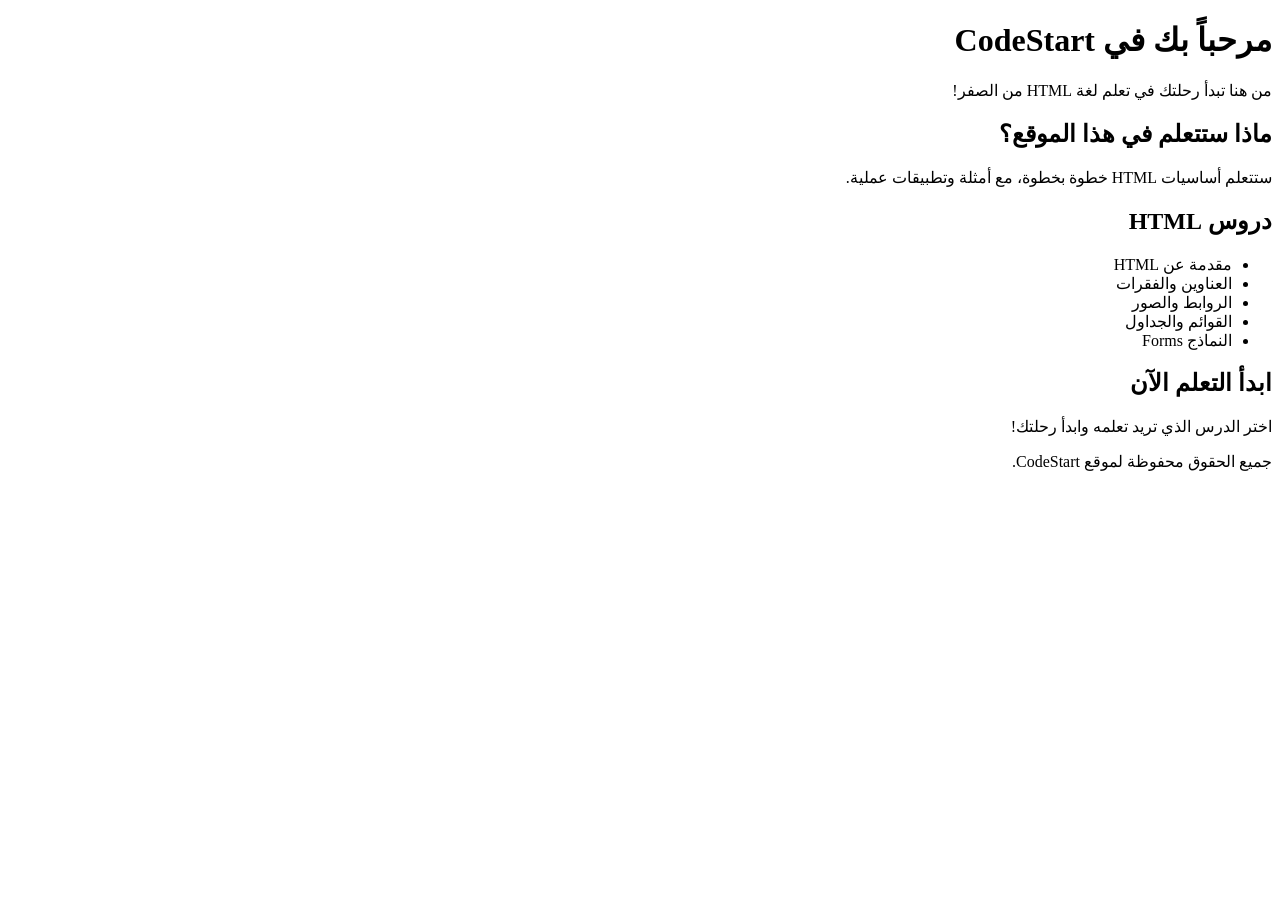
==== index.html @ 1e3afeb6 "Add files via upload" ====
<!DOCTYPE html><html lang="ar" dir="rtl">
<head>
    <meta charset="UTF-8">
    <meta name="viewport" content="width=device-width, initial-scale=1.0">
    <title>CodeStart | تعلم HTML</title>
</head>
<body><h1>مرحباً بك في CodeStart</h1>

<p>من هنا تبدأ رحلتك في تعلم لغة HTML من الصفر!</p>

<h2>ماذا ستتعلم في هذا الموقع؟</h2>

<p>ستتعلم أساسيات HTML خطوة بخطوة، مع أمثلة وتطبيقات عملية.</p>

<h2>دروس HTML</h2>

<ul>
    <li>مقدمة عن HTML</li>
    <li>العناوين والفقرات</li>
    <li>الروابط والصور</li>
    <li>القوائم والجداول</li>
    <li>النماذج Forms</li>
</ul>

<h2>ابدأ التعلم الآن</h2>

<p>اختر الدرس الذي تريد تعلمه وابدأ رحلتك!</p>

<p>جميع الحقوق محفوظة لموقع CodeStart.</p>

</body>
</html>
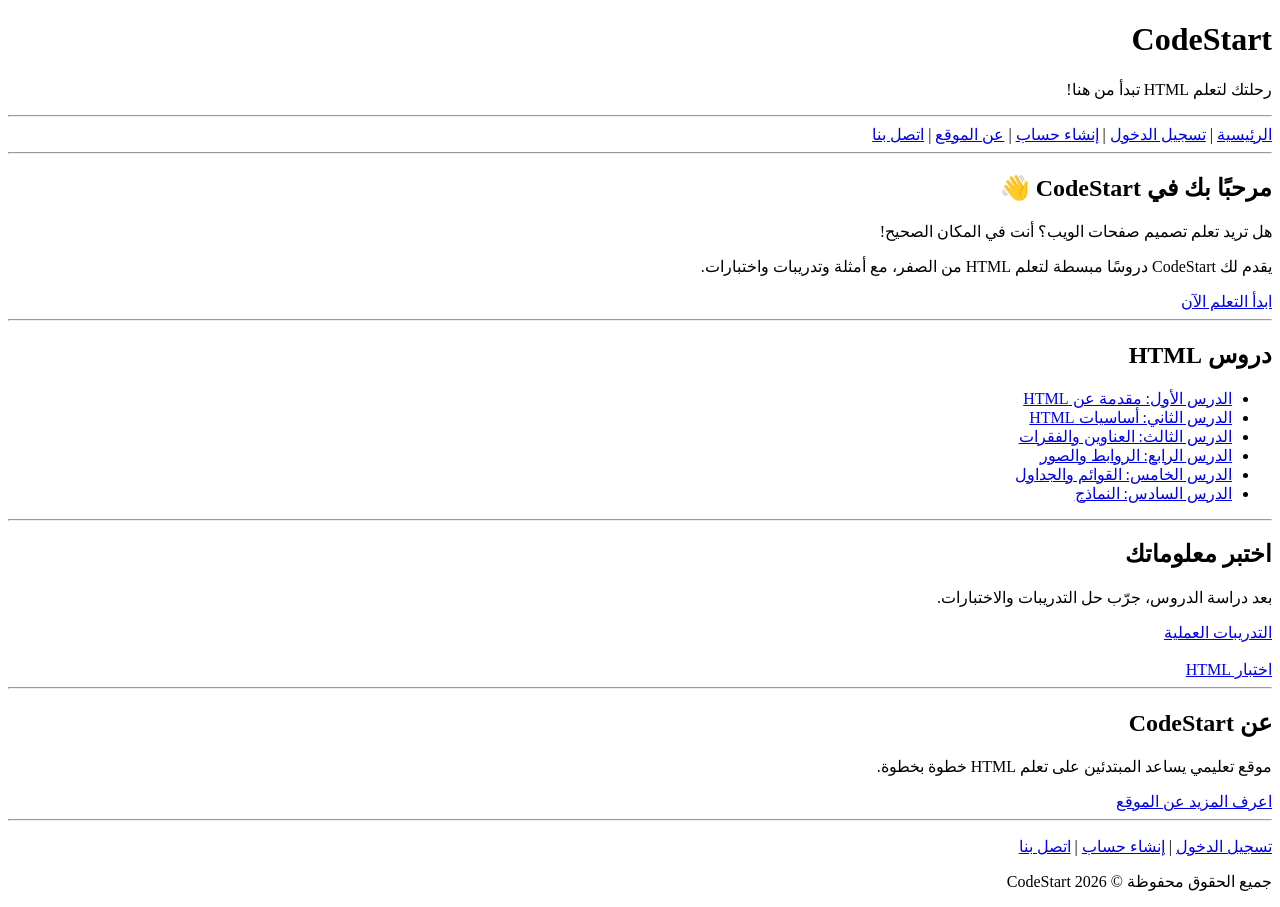
==== commit f1a14d54: "Update HTML content and structure" ====
--- a/index.html
+++ b/index.html
@@ -1,32 +1,163 @@
-<!DOCTYPE html><html lang="ar" dir="rtl">
+<!DOCTYPE html>
+<html lang="ar" dir="rtl">
+
 <head>
     <meta charset="UTF-8">
     <meta name="viewport" content="width=device-width, initial-scale=1.0">
-    <title>CodeStart | تعلم HTML</title>
+
+    <title>CodeStart | تعلم HTML من الصفر</title>
 </head>
-<body><h1>مرحباً بك في CodeStart</h1>
 
-<p>من هنا تبدأ رحلتك في تعلم لغة HTML من الصفر!</p>
+<body>
 
-<h2>ماذا ستتعلم في هذا الموقع؟</h2>
+    <!-- رأس الموقع -->
+    <header>
 
-<p>ستتعلم أساسيات HTML خطوة بخطوة، مع أمثلة وتطبيقات عملية.</p>
+        <h1>CodeStart</h1>
 
-<h2>دروس HTML</h2>
+        <p>رحلتك لتعلم HTML تبدأ من هنا!</p>
 
-<ul>
-    <li>مقدمة عن HTML</li>
-    <li>العناوين والفقرات</li>
-    <li>الروابط والصور</li>
-    <li>القوائم والجداول</li>
-    <li>النماذج Forms</li>
-</ul>
+        <hr>
 
-<h2>ابدأ التعلم الآن</h2>
+        <!-- قائمة التنقل -->
+        <nav>
 
-<p>اختر الدرس الذي تريد تعلمه وابدأ رحلتك!</p>
+            <a href="index.html">الرئيسية</a> |
 
-<p>جميع الحقوق محفوظة لموقع CodeStart.</p>
+            <a href="login.html">تسجيل الدخول</a> |
+
+            <a href="register.html">إنشاء حساب</a> |
+
+            <a href="about.html">عن الموقع</a> |
+
+            <a href="contact.html">اتصل بنا</a>
+
+        </nav>
+
+    </header>
+
+    <hr>
+
+    <!-- المحتوى الرئيسي -->
+    <main>
+
+        <section>
+
+            <h2>مرحبًا بك في CodeStart 👋</h2>
+
+            <p>
+                هل تريد تعلم تصميم صفحات الويب؟
+                أنت في المكان الصحيح!
+            </p>
+
+            <p>
+                يقدم لك CodeStart دروسًا مبسطة لتعلم
+                HTML من الصفر، مع أمثلة وتدريبات واختبارات.
+            </p>
+
+            <a href="introduction.html">ابدأ التعلم الآن</a>
+
+        </section>
+
+        <hr>
+
+        <!-- الدروس -->
+        <section>
+
+            <h2>دروس HTML</h2>
+
+            <ul>
+
+                <li>
+                    <a href="introduction.html">
+                        الدرس الأول: مقدمة عن HTML
+                    </a>
+                </li>
+
+                <li>
+                    <a href="basics.html">
+                        الدرس الثاني: أساسيات HTML
+                    </a>
+                </li>
+
+                <li>
+                    <a href="headings.html">
+                        الدرس الثالث: العناوين والفقرات
+                    </a>
+                </li>
+
+                <li>
+                    <a href="links-images.html">
+                        الدرس الرابع: الروابط والصور
+                    </a>
+                </li>
+
+                <li>
+                    <a href="lists-tables.html">
+                        الدرس الخامس: القوائم والجداول
+                    </a>
+                </li>
+
+                <li>
+                    <a href="forms.html">
+                        الدرس السادس: النماذج
+                    </a>
+                </li>
+
+            </ul>
+
+        </section>
+
+        <hr>
+
+        <!-- التدريبات والاختبارات -->
+        <section>
+
+            <h2>اختبر معلوماتك</h2>
+
+            <p>بعد دراسة الدروس، جرّب حل التدريبات والاختبارات.</p>
+
+            <a href="exercises.html">التدريبات العملية</a>
+
+            <br><br>
+
+            <a href="quiz.html">اختبار HTML</a>
+
+        </section>
+
+        <hr>
+
+        <!-- معلومات عن الموقع -->
+        <section>
+
+            <h2>عن CodeStart</h2>
+
+            <p>
+                موقع تعليمي يساعد المبتدئين على تعلم
+                HTML خطوة بخطوة.
+            </p>
+
+            <a href="about.html">اعرف المزيد عن الموقع</a>
+
+        </section>
+
+    </main>
+
+    <hr>
+
+    <!-- تذييل الموقع -->
+    <footer>
+
+        <p>
+            <a href="login.html">تسجيل الدخول</a> |
+            <a href="register.html">إنشاء حساب</a> |
+            <a href="contact.html">اتصل بنا</a>
+        </p>
+
+        <p>جميع الحقوق محفوظة © CodeStart 2026</p>
+
+    </footer>
 
 </body>
-</html>+
+</html>
